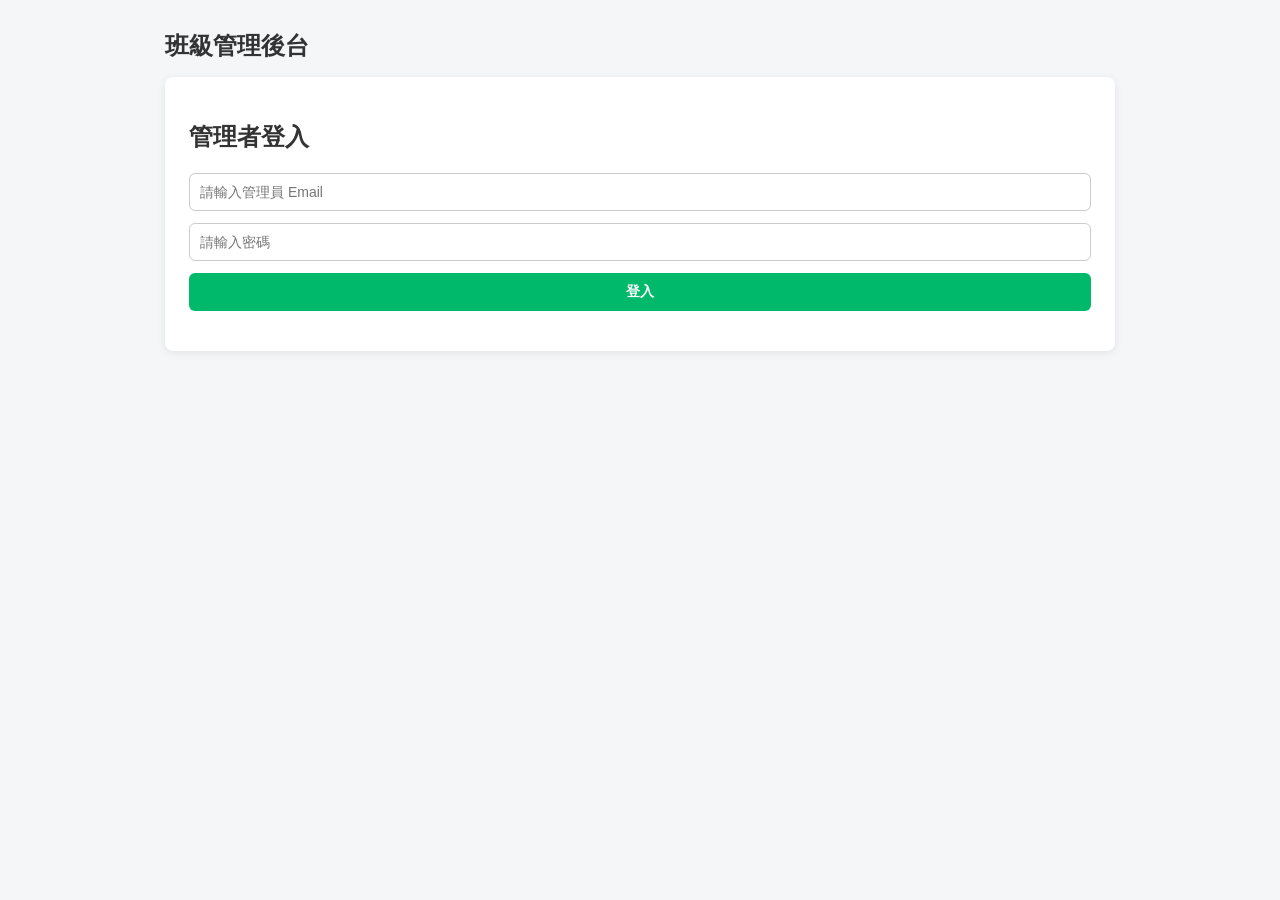
==== index.html @ df32990d "Add files via upload" ====
<!DOCTYPE html>
<html lang="zh-Hant">
<head>
    <meta charset="UTF-8">
    <meta name="viewport" content="width=device-width, initial-scale=1.0">
    <title>班級公告與財務管理 - 管理後台</title>
    <!-- 引入外部 CSS 樣式表 -->
    <link rel="stylesheet" href="style.css">
    <!-- 引入 Supabase JS SDK -->
    <script src="https://cdn.jsdelivr.net/npm/@supabase/supabase-js@2"></script>
    <!-- 引入 Font Awesome 圖示庫 -->
    <link rel="stylesheet" href="https://cdnjs.cloudflare.com/ajax/libs/font-awesome/6.4.0/css/all.min.css">
</head>
<body>

    <!-- 右上角 Toast 通知容器 -->
    <div id="toast-container"></div>

    <!-- 全螢幕載入中遮罩 -->
    <div id="global-loading-overlay" class="loading-overlay hidden">
        <div class="loading-spinner-card">
            <i class="fa-solid fa-spinner fa-spin-pulse" style="font-size: 36px; color: #00b96b; margin-bottom: 12px;"></i>
            <div style="font-size: 15px; font-weight: bold; color: #1e293b;">資料載入中，請稍候...</div>
        </div>
    </div>

    <!-- 頂部標題與登出按鈕列 -->
    <div class="top-header-bar">
        <h1>班級管理後台</h1>
        <button id="logout-btn" class="btn-secondary hidden" style="width: auto; padding: 6px 16px; background-color: #cb2431; color: white; border: none; white-space: nowrap; margin-bottom: 0;">登出</button>
    </div>

    <!-- 登入區塊 -->
    <div id="auth-section" class="card">
        <h2>管理者登入</h2>
        <input type="email" id="email" placeholder="請輸入管理員 Email">
        <input type="password" id="password" placeholder="請輸入密碼">
        <button id="login-btn">登入</button>
        <p id="auth-msg" style="color: red; margin-top: 10px;"></p>
    </div>

    <!-- 管理操作區塊 -->
    <div id="admin-section" class="card hidden">
        <!-- 主選單：班級管理、學期管理、公告管理、財務管理 -->
        <div class="tabs">
            <button class="tab-btn active" onclick="switchTab('classes-tab')">班級管理</button>
            <button class="tab-btn" onclick="switchTab('semesters-tab')">學期管理</button>
            <button class="tab-btn" onclick="switchTab('ann-main-tab')">公告管理</button>
            <button class="tab-btn" onclick="switchTab('fin-main-tab')">財務管理</button>
        </div>

        <!-- 1. 班級管理頁籤 -->
        <div id="classes-tab" class="tab-content active">
            <h3>班級列表</h3>
            <div id="class-list-table" style="margin-top: 15px;"></div>
        </div>

        <!-- 1.5 學期管理頁籤 -->
        <div id="semesters-tab" class="tab-content">
            <h3>學期列表</h3>
            <div id="semester-list-table" style="margin-top: 15px;"></div>
        </div>

        <!-- 2. 公告管理頁籤 -->
        <div id="ann-main-tab" class="tab-content">
            <!-- 單純下拉式選單 -->
            <div style="margin-bottom: 15px;">
                <select id="global-ann-class-select" onchange="onGlobalAnnClassChanged()">
                    <option value="">-- 全部班級 --</option>
                </select>
            </div>

            <div class="sub-tab-pill-container">
                <button id="sub-pill-ann" class="sub-pill-btn active" onclick="switchAnnSubTab('announcements')">公告發布</button>
                <button id="sub-pill-cat" class="sub-pill-btn" onclick="switchAnnSubTab('ann-cat')">公告類別</button>
            </div>
            <div id="ann-list-view">
                <h3>公告列表</h3>
                <div id="ann-list-table" style="margin-top: 15px;"></div>
            </div>
            <div id="ann-cat-list-view" class="hidden">
                <h3>公告類別列表</h3>
                <div id="ann-cat-list-table" style="margin-top: 15px;"></div>
            </div>
        </div>

        <!-- 3. 財務管理頁籤 -->
        <div id="fin-main-tab" class="tab-content">
            <!-- 頂部學期與班級篩選下拉選單 -->
            <div style="margin-bottom: 12px;">
                <select id="global-fin-semester-select" onchange="onGlobalFinFilterChanged()">
                    <option value="">-- 全部學期 --</option>
                </select>
            </div>
            <div style="margin-bottom: 15px;">
                <select id="global-fin-class-select" onchange="onGlobalFinFilterChanged()">
                    <option value="">-- 全部班級 --</option>
                </select>
            </div>

            <div class="sub-tab-pill-container">
                <button id="sub-pill-fin-rec" class="sub-pill-btn active" onclick="switchFinSubTab('records')">收支金額明細</button>
                <button id="sub-pill-fin-rcp" class="sub-pill-btn" onclick="switchFinSubTab('receipts')">發票與收據憑證</button>
            </div>

            <!-- 金額明細檢視 -->
            <div id="fin-record-view">
                <div id="fin-record-summary" class="fin-summary-box"></div>
                <h3>收支金額明細列表</h3>
                <div id="fin-record-list" style="margin-top: 15px;"></div>
            </div>

            <!-- 發票與收據憑證檢視 -->
            <div id="fin-receipt-view" class="hidden">
                <h3>發票與收據憑證列表</h3>
                <div id="fin-receipt-list" style="margin-top: 15px;"></div>
            </div>
        </div>

        <button class="fab-btn" onclick="handleFabClick()">+</button>
    </div>

    <!-- 1. 班級 Modal -->
    <div id="class-modal" class="modal-overlay hidden">
        <div class="modal-card">
            <div class="modal-header">
                <h3 id="class-modal-title">新增班級</h3>
                <button id="class-modal-delete-btn" class="trash-btn hidden" onclick="openConfirmDeleteModal('class')" title="刪除"><i class="fa-solid fa-trash"></i></button>
            </div>
            <input type="hidden" id="class-edit-uid">
            <label>年度 (例: 114學年度)</label>
            <input type="text" id="class-year" placeholder="請輸入年度">
            <label>班級全名 (例: 三年一班)</label>
            <input type="text" id="class-name" placeholder="請輸入班級全名">
            <div style="display: flex; align-items: center; gap: 8px; margin: 16px 0; background: #f8fafc; padding: 12px; border-radius: 8px; border: 1px solid #e2e8f0;">
                <input type="checkbox" id="class-is-default" style="width: 18px; height: 18px; margin-bottom: 0; accent-color: #00b96b;">
                <label for="class-is-default" style="margin-bottom: 0; cursor: pointer; font-weight: bold; color: #1e293b;">
                    <i class="fa-solid fa-star" style="color: #f5b041;"></i> 設為預設
                </label>
            </div>
            <div class="modal-footer">
                <button class="btn-secondary" onclick="closeModal('class-modal')">取消</button>
                <button id="save-class-btn">確認儲存</button>
            </div>
        </div>
    </div>

    <!-- 1.5 學期 Modal -->
    <div id="semester-modal" class="modal-overlay hidden">
        <div class="modal-card">
            <div class="modal-header">
                <h3 id="semester-modal-title">新增學期</h3>
                <button id="semester-modal-delete-btn" class="trash-btn hidden" onclick="openConfirmDeleteModal('semester')" title="刪除"><i class="fa-solid fa-trash"></i></button>
            </div>
            <input type="hidden" id="semester-edit-uid">
            <label>學期名稱 (例: 七上、八下)</label>
            <input type="text" id="semester-name" placeholder="請輸入學期名稱">
            <label>排序編號 (數字越小越前面)</label>
            <input type="number" id="semester-sort" placeholder="例: 1">
            <div style="display: flex; align-items: center; gap: 8px; margin: 16px 0; background: #f8fafc; padding: 12px; border-radius: 8px; border: 1px solid #e2e8f0;">
                <input type="checkbox" id="semester-is-default" style="width: 18px; height: 18px; margin-bottom: 0; accent-color: #00b96b;">
                <label for="semester-is-default" style="margin-bottom: 0; cursor: pointer; font-weight: bold; color: #1e293b;">
                    <i class="fa-solid fa-star" style="color: #f5b041;"></i> 設為預設學期
                </label>
            </div>
            <div class="modal-footer">
                <button class="btn-secondary" onclick="closeModal('semester-modal')">取消</button>
                <button id="save-semester-btn">確認儲存</button>
            </div>
        </div>
    </div>

    <!-- 2. 公告類別 Modal -->
    <div id="ann-cat-modal" class="modal-overlay hidden">
        <div class="modal-card">
            <div class="modal-header">
                <h3 id="ann-cat-modal-title">新增公告類別</h3>
                <button id="ann-cat-modal-delete-btn" class="trash-btn hidden" onclick="openConfirmDeleteModal('ann-cat')" title="刪除"><i class="fa-solid fa-trash"></i></button>
            </div>
            <input type="hidden" id="ann-cat-edit-uid">
            <label>類別名稱</label>
            <input type="text" id="ann-cat-name" placeholder="請輸入類別名稱">
            <label>代表顏色</label>
            <input type="color" id="ann-cat-color" value="#1890ff" style="height: 42px; padding: 2px;">
            <div style="display: flex; align-items: center; gap: 8px; margin: 16px 0; background: #f8fafc; padding: 12px; border-radius: 8px; border: 1px solid #e2e8f0;">
                <input type="checkbox" id="ann-cat-is-default" style="width: 18px; height: 18px; margin-bottom: 0; accent-color: #00b96b;">
                <label for="ann-cat-is-default" style="margin-bottom: 0; cursor: pointer; font-weight: bold; color: #1e293b;">
                    <i class="fa-solid fa-star" style="color: #f5b041;"></i> 設為預設
                </label>
            </div>
            <div class="modal-footer">
                <button class="btn-secondary" onclick="closeModal('ann-cat-modal')">取消</button>
                <button id="save-ann-cat-btn">確認儲存</button>
            </div>
        </div>
    </div>

    <!-- 3. 公告 Modal -->
    <div id="ann-modal" class="modal-overlay hidden">
        <div class="modal-card">
            <div class="modal-header">
                <h3 id="ann-modal-title">新增公告</h3>
                <button id="ann-modal-delete-btn" class="trash-btn hidden" onclick="openConfirmDeleteModal('ann')" title="刪除"><i class="fa-solid fa-trash"></i></button>
            </div>
            <input type="hidden" id="ann-edit-uid">
            <label>選擇班級</label>
            <select id="ann-class-select"><option value="">-- 請選擇班級 --</option></select>
            <label>公告類別</label>
            <select id="ann-cat-select"><option value="">-- 請選擇公告類別 --</option></select>
            <label>公告標題</label>
            <input type="text" id="ann-title" placeholder="請輸入公告標題">
            <label>公告內容</label>
            <textarea id="ann-note" rows="3" placeholder="請輸入詳細內容"></textarea>

            <label>公告附件圖片 (支援 PNG, JPG, JPEG)</label>
            <div class="upload-drop-zone" id="ann-drop-zone"
                 ondragover="handleDragOver(event, 'ann')" 
                 ondragleave="handleDragLeave(event, 'ann')" 
                 ondrop="handleDrop(event, 'ann')">
                <input type="file" id="ann-file-input" accept="image/png, image/jpeg, image/jpg" class="hidden" onchange="handleFileSelect(event, 'ann')">
                
                <div id="ann-upload-prompt" onclick="document.getElementById('ann-file-input').click()" style="cursor: pointer;">
                    <i class="fa-solid fa-cloud-arrow-up" style="font-size: 24px; color: #00b96b; margin-bottom: 4px;"></i>
                    <div style="font-size: 13px; color: #475569; font-weight: 500;">點擊開啟資料夾/相簿，或把圖片拖曳至此</div>
                    <div style="font-size: 11px; color: #94a3b8; margin-top: 2px;">限制 PNG, JPG, JPEG 格式</div>
                </div>

                <div id="ann-upload-preview-container" class="hidden" style="margin-top: 6px;">
                    <img id="ann-upload-preview-img" src="" alt="附件預覽" style="max-height: 120px; border-radius: 6px; border: 1px solid #ccc; margin-bottom: 6px; display: block; margin-left: auto; margin-right: auto;">
                    <div style="font-size: 12px; color: #00b96b; font-weight: bold; margin-bottom: 6px;">
                        <i class="fa-solid fa-circle-check"></i> 圖片已上傳就緒
                    </div>
                    <button type="button" class="btn-secondary" style="width: auto; margin: 0 auto; padding: 4px 12px; font-size: 12px;" onclick="reselectFile('ann')">更換圖片</button>
                </div>
            </div>
            <input type="hidden" id="ann-attachment-url">

            <!-- 開始顯示區間 -->
            <div style="background: #f8fafc; padding: 12px; border-radius: 8px; border: 1px solid #e2e8f0; margin-bottom: 12px;">
                <div style="display: flex; justify-content: space-between; align-items: center; margin-bottom: 8px;">
                    <label style="font-weight: bold; color: #00b96b; margin-bottom: 0;"><i class="fa-regular fa-calendar-days"></i> 開始顯示區間</label>
                    <button type="button" class="btn-secondary" style="width: auto; margin-bottom: 0; padding: 2px 8px; font-size: 11px;" onclick="clearDateRange('start')">清除時間</button>
                </div>
                <div class="date-time-row">
                    <div>
                        <label style="font-size: 11px; color: #64748b; margin-bottom: 2px;">日期</label>
                        <div id="start-date-trigger" class="custom-date-trigger" onclick="openModalDatePicker('start')" style="margin-bottom: 0;">
                            <span id="start-date-display" class="placeholder">年 / 月 / 日</span>
                            <i class="fa-regular fa-calendar" style="color: #00b96b;"></i>
                        </div>
                        <input type="hidden" id="ann-start-date">
                    </div>
                    <div>
                        <label style="font-size: 11px; color: #64748b; margin-bottom: 2px;">時間</label>
                        <div class="time-24h-container" style="margin-bottom: 0;">
                            <select id="ann-start-hour"></select>
                            <span style="font-weight:bold;">:</span>
                            <select id="ann-start-minute"></select>
                        </div>
                    </div>
                </div>
            </div>

            <!-- 結束顯示區間 -->
            <div style="background: #f8fafc; padding: 12px; border-radius: 8px; border: 1px solid #e2e8f0; margin-bottom: 12px;">
                <div style="display: flex; justify-content: space-between; align-items: center; margin-bottom: 8px;">
                    <label style="font-weight: bold; color: #ff4d4f; margin-bottom: 0;"><i class="fa-regular fa-calendar-xmark"></i> 結束顯示區間</label>
                    <button type="button" class="btn-secondary" style="width: auto; margin-bottom: 0; padding: 2px 8px; font-size: 11px;" onclick="clearDateRange('end')">清除時間</button>
                </div>
                <div class="date-time-row">
                    <div>
                        <label style="font-size: 11px; color: #64748b; margin-bottom: 2px;">日期</label>
                        <div id="end-date-trigger" class="custom-date-trigger" onclick="openModalDatePicker('end')" style="margin-bottom: 0;">
                            <span id="end-date-display" class="placeholder">年 / 月 / 日</span>
                            <i class="fa-regular fa-calendar" style="color: #ff4d4f;"></i>
                        </div>
                        <input type="hidden" id="ann-end-date">
                    </div>
                    <div>
                        <label style="font-size: 11px; color: #64748b; margin-bottom: 2px;">時間</label>
                        <div class="time-24h-container" style="margin-bottom: 0;">
                            <select id="ann-end-hour"></select>
                            <span style="font-weight:bold;">:</span>
                            <select id="ann-end-minute"></select>
                        </div>
                    </div>
                </div>
            </div>

            <div style="display: flex; align-items: center; gap: 8px; margin: 12px 0; background: #fff1f0; padding: 10px; border-radius: 8px; border: 1px solid #ffa39e;">
                <input type="checkbox" id="ann-is-pinned" style="width: 18px; height: 18px; margin-bottom: 0; accent-color: #ff4d4f;">
                <label for="ann-is-pinned" style="margin-bottom: 0; cursor: pointer; font-weight: bold; color: #cf1322;">
                    <i class="fa-solid fa-thumbtack"></i> 設為置頂公告（優先顯示於最上方）
                </label>
            </div>

            <div class="modal-footer">
                <button class="btn-secondary" onclick="closeModal('ann-modal')">取消</button>
                <button id="save-ann-btn">確認儲存</button>
            </div>
        </div>
    </div>

    <!-- 4. 財務金額紀錄 Modal -->
    <div id="fin-record-modal" class="modal-overlay hidden">
        <div class="modal-card" style="max-width: 520px;">
            <div class="modal-header">
                <h3 id="fin-record-modal-title">新增金額明細</h3>
                <button id="fin-record-modal-delete-btn" class="trash-btn hidden" onclick="openConfirmDeleteModal('fin-record')" title="刪除"><i class="fa-solid fa-trash"></i></button>
            </div>
            <input type="hidden" id="fin-record-edit-uid">

            <!-- 班級與學期動態選擇或顯示區塊 -->
            <div id="fin-record-selector-box" class="readonly-badge-box" style="flex-direction: column; gap: 8px; align-items: stretch;">
                <div style="display: flex; align-items: center; gap: 8px;">
                    <label style="width: 60px; margin-bottom:0; font-weight:bold;"><i class="fa-solid fa-school"></i> 班級:</label>
                    <select id="fin-record-class-select" style="flex:1; margin-bottom:0; padding: 6px 10px;"></select>
                    <span id="fin-record-class-display" class="highlight-text hidden">-</span>
                </div>
                <div style="display: flex; align-items: center; gap: 8px;">
                    <label style="width: 60px; margin-bottom:0; font-weight:bold;"><i class="fa-solid fa-graduation-cap"></i> 學期:</label>
                    <select id="fin-record-semester-select" style="flex:1; margin-bottom:0; padding: 6px 10px;"></select>
                    <span id="fin-record-semester-display" class="highlight-text hidden">-</span>
                </div>
            </div>

            <label>項目名稱 <span style="color:red;">*</span></label>
            <input type="text" id="fin-record-name" placeholder="例: 班費收繳 / 影印費用">

            <div class="form-row">
                <div>
                    <label>收支類型 <span style="color:red;">*</span></label>
                    <select id="fin-record-type">
                        <option value="0">支出 (-)</option>
                        <option value="1">收入 (+)</option>
                    </select>
                </div>
                <div>
                    <label>金額 <span style="color:red;">*</span></label>
                    <input type="number" id="fin-record-amount" placeholder="例如: 500">
                </div>
            </div>

            <label>發生日期 <span style="color:red;">*</span></label>
            <div id="fin-record-date-trigger" class="custom-date-trigger" onclick="openModalDatePicker('fin-record')">
                <span id="fin-record-date-display" class="placeholder">年 / 月 / 日</span>
                <i class="fa-regular fa-calendar" style="color: #0969da;"></i>
            </div>
            <input type="hidden" id="fin-record-date">

            <label>備註說明</label>
            <textarea id="fin-record-remark" rows="2" placeholder="請輸入備註說明（選填）"></textarea>

            <div class="modal-footer">
                <button class="btn-secondary" onclick="closeModal('fin-record-modal')">取消</button>
                <button id="save-fin-record-btn">確認儲存</button>
            </div>
        </div>
    </div>

    <!-- 5. 財務發票/收據 Modal -->
    <div id="fin-receipt-modal" class="modal-overlay hidden">
        <div class="modal-card" style="max-width: 520px;">
            <div class="modal-header">
                <h3 id="fin-receipt-modal-title">上傳發票與收據憑證</h3>
                <button id="fin-receipt-modal-delete-btn" class="trash-btn hidden" onclick="openConfirmDeleteModal('fin-receipt')" title="刪除"><i class="fa-solid fa-trash"></i></button>
            </div>
            <input type="hidden" id="fin-receipt-edit-uid">

            <!-- 班級與學期動態選擇或顯示區塊 -->
            <div id="fin-receipt-selector-box" class="readonly-badge-box" style="flex-direction: column; gap: 8px; align-items: stretch;">
                <div style="display: flex; align-items: center; gap: 8px;">
                    <label style="width: 60px; margin-bottom:0; font-weight:bold;"><i class="fa-solid fa-school"></i> 班級:</label>
                    <select id="fin-receipt-class-select" style="flex:1; margin-bottom:0; padding: 6px 10px;"></select>
                    <span id="fin-receipt-class-display" class="highlight-text hidden">-</span>
                </div>
                <div style="display: flex; align-items: center; gap: 8px;">
                    <label style="width: 60px; margin-bottom:0; font-weight:bold;"><i class="fa-solid fa-graduation-cap"></i> 學期:</label>
                    <select id="fin-receipt-semester-select" style="flex:1; margin-bottom:0; padding: 6px 10px;"></select>
                    <span id="fin-receipt-semester-display" class="highlight-text hidden">-</span>
                </div>
            </div>

            <label>發票 / 收據圖片 (支援 PNG, JPG, JPEG) <span style="color:red;">*</span></label>
            <div class="upload-drop-zone" id="fin-rcp-drop-zone"
                 ondragover="handleDragOver(event, 'fin-rcp')" 
                 ondragleave="handleDragLeave(event, 'fin-rcp')" 
                 ondrop="handleDrop(event, 'fin-rcp')">
                <input type="file" id="fin-rcp-file-input" accept="image/png, image/jpeg, image/jpg" class="hidden" onchange="handleFileSelect(event, 'fin-rcp')">
                
                <div id="fin-rcp-upload-prompt" onclick="document.getElementById('fin-rcp-file-input').click()" style="cursor: pointer;">
                    <i class="fa-solid fa-cloud-arrow-up" style="font-size: 28px; color: #00b96b; margin-bottom: 4px;"></i>
                    <div style="font-size: 13px; color: #475569; font-weight: 500;">點擊選擇圖片，或將發票圖檔拖曳至此</div>
                    <div style="font-size: 11px; color: #94a3b8; margin-top: 2px;">限制 PNG, JPG, JPEG 格式</div>
                </div>

                <div id="fin-rcp-upload-preview-container" class="hidden" style="margin-top: 6px;">
                    <img id="fin-rcp-upload-preview-img" src="" alt="發票預覽" style="max-height: 160px; border-radius: 6px; border: 1px solid #ccc; margin-bottom: 6px; display: block; margin-left: auto; margin-right: auto;">
                    <div style="font-size: 12px; color: #00b96b; font-weight: bold; margin-bottom: 6px;">
                        <i class="fa-solid fa-circle-check"></i> 發票圖片已就緒
                    </div>
                    <button type="button" class="btn-secondary" style="width: auto; margin: 0 auto; padding: 4px 12px; font-size: 12px;" onclick="reselectFile('fin-rcp')">更換圖片</button>
                </div>
            </div>
            <input type="hidden" id="fin-receipt-url">

            <label>備註說明</label>
            <textarea id="fin-receipt-remark" rows="2" placeholder="備註此發票用途或廠商名稱（選填）"></textarea>

            <div class="modal-footer">
                <button class="btn-secondary" onclick="closeModal('fin-receipt-modal')">取消</button>
                <button id="save-fin-receipt-btn">確認儲存</button>
            </div>
        </div>
    </div>

    <!-- 6. 日曆彈窗 -->
    <div id="datepicker-modal" class="datepicker-modal-overlay hidden">
        <div class="datepicker-modal-card">
            <div class="dp-top-bar">
                <div class="dp-pills">
                    <button type="button" class="dp-pill-btn active">日</button>
                    <button type="button" class="dp-pill-btn">月</button>
                    <button type="button" class="dp-pill-btn">年</button>
                </div>
                <button type="button" class="dp-x-btn" onclick="closeModalDatePicker()"><i class="fa-solid fa-xmark"></i></button>
            </div>

            <div class="dp-month-nav">
                <button type="button" class="dp-nav-arrow" onclick="changeDPMonth(-1)"><i class="fa-solid fa-chevron-left"></i></button>
                <span id="dp-current-month" class="dp-current-month">2026 / 10</span>
                <button type="button" class="dp-nav-arrow" onclick="changeDPMonth(1)"><i class="fa-solid fa-chevron-right"></i></button>
            </div>

            <div class="dp-grid-wrapper">
                <div class="dp-weekdays">
                    <div>日</div><div>一</div><div>二</div><div>三</div><div>四</div><div>五</div><div>六</div>
                </div>
                <div id="dp-days-grid" class="dp-days-grid"></div>
            </div>

            <button type="button" class="dp-cancel-btn" onclick="closeModalDatePicker()">取消</button>
        </div>
    </div>

    <!-- 7. 刪除二次確認 Modal -->
    <div id="confirm-delete-modal" class="modal-overlay hidden">
        <div class="modal-card confirm-card">
            <div class="alert-icon-wrapper"><i class="fa-solid fa-triangle-exclamation"></i></div>
            <h3>確認刪除</h3>
            <p id="confirm-delete-text">確定要刪除這筆紀錄嗎？此動作無法復原。</p>
            <div class="modal-footer">
                <button class="btn-secondary" onclick="closeConfirmDeleteModal()">取消</button>
                <button class="btn-danger-confirm" onclick="executeDelete()">確定刪除</button>
            </div>
        </div>
    </div>

    <script src="app.js"></script>
</body>
</html>
---- style.css ----
body { font-family: -apple-system, BlinkMacSystemFont, "Segoe UI", Roboto, sans-serif; max-width: 950px; margin: 30px auto; padding: 0 20px; background-color: #f4f6f8; color: #333; }
.card { background: white; padding: 24px; margin-bottom: 20px; border-radius: 8px; box-shadow: 0 2px 8px rgba(0,0,0,0.08); }
input, select, textarea, button { display: block; width: 100%; margin-bottom: 12px; padding: 10px; box-sizing: border-box; border: 1px solid #ccc; border-radius: 6px; font-size: 14px; }
label { display: block; margin-bottom: 6px; font-size: 13px; color: #555; font-weight: 500; }
.form-row { display: flex; gap: 10px; }
.form-row > div { flex: 1; }
button { background-color: #00b96b; color: white; border: none; font-weight: bold; cursor: pointer; transition: background 0.2s; }
.btn-secondary { background-color: #ffffff; color: #333; border: 1px solid #ccc; }
.btn-secondary:hover { background-color: #f2f2f2; }
.btn-danger-confirm { background-color: #ff4d4f; color: white; border: none; }
.btn-danger-confirm:hover { background-color: #ff2d55; }
.hidden { display: none !important; }

/* 頂部標題與登出按鈕並排容器 */
.top-header-bar {
    display: flex;
    justify-content: space-between;
    align-items: center;
    max-width: 950px;
    margin: 0 auto 15px auto;
}
.top-header-bar h1 {
    margin: 0;
    font-size: 24px;
}

/* 頁籤工具列 */
.tabs { display: flex; border-bottom: 2px solid #e1e4e8; margin-bottom: 20px; gap: 4px; overflow-x: auto; }
.tab-btn { background: none; border: none; padding: 10px 18px; cursor: pointer; font-size: 15px; font-weight: 600; color: #57606a; border-bottom: 3px solid transparent; width: auto; margin-bottom: -2px; border-radius: 0; white-space: nowrap; flex-shrink: 0; }
.tab-btn.active { color: #0969da; border-bottom-color: #0969da; background: none; }
.tab-content { display: none; }
.tab-content.active { display: block; }

/* 膠囊切換按鈕 (Pill Switch) */
.sub-tab-pill-container {
    display: flex; background-color: #f1f5f9; padding: 4px; border-radius: 12px;
    margin-bottom: 18px; border: 1px solid #e2e8f0;
}
.sub-pill-btn {
    flex: 1; background: none; border: none; padding: 8px 16px; font-size: 14px;
    font-weight: 600; color: #64748b; border-radius: 8px; cursor: pointer;
    margin-bottom: 0; transition: all 0.2s ease; text-align: center;
}
.sub-pill-btn.active {
    background-color: #00b96b; color: white; box-shadow: 0 2px 6px rgba(0, 185, 107, 0.3);
}

/* 財務統計資訊盒 */
.fin-summary-box {
    display: flex; justify-content: space-around; background: #ffffff; border: 1px solid #e2e8f0;
    padding: 12px 16px; border-radius: 10px; margin-bottom: 16px; font-weight: bold; font-size: 14px; color: #475569;
}
.fin-summary-box .inc { color: #00b96b; }
.fin-summary-box .exp { color: #ff4d4f; }
.fin-summary-box .balance { color: #0969da; }

/* 唯讀班級與學期顯示區塊 */
.readonly-badge-box {
    background: #f8fafc; border: 1px solid #e2e8f0; padding: 12px 16px; border-radius: 8px;
    margin-bottom: 16px; display: flex; justify-content: space-between; font-size: 14px; color: #475569; font-weight: bold;
}
.readonly-badge-box .highlight-text { color: #0969da; }

/* 分流選項按鈕 */
.fin-branch-container {
    display: flex; gap: 12px; margin-top: 14px;
}
.fin-branch-btn {
    flex: 1; padding: 16px 12px; border-radius: 10px; border: 2px solid #e2e8f0;
    background: #ffffff; cursor: pointer; text-align: center; transition: all 0.2s ease; margin-bottom: 0;
}
.fin-branch-btn i { font-size: 26px; margin-bottom: 6px; display: block; }
.fin-branch-btn.record i { color: #00b96b; }
.fin-branch-btn.receipt i { color: #0969da; }
.fin-branch-btn:hover { border-color: #00b96b; background: #f0fdf4; transform: translateY(-2px); }

/* 類型標籤 (收入/支出) */
.type-badge { display: inline-block; padding: 2px 8px; border-radius: 4px; font-size: 12px; font-weight: bold; }
.type-badge.inc { background: #e6f4ff; color: #0969da; }
.type-badge.exp { background: #fff1f0; color: #ff4d4f; }

/* 統一卡片清單樣式 */
.custom-card-item {
    display: flex; justify-content: space-between; align-items: center;
    background: #ffffff; border: 1px solid #e2e8f0; border-radius: 10px;
    padding: 14px 18px; margin-bottom: 10px; box-shadow: 0 1px 3px rgba(0,0,0,0.04);
    transition: all 0.2s;
}
.custom-card-item:hover { border-color: #cbd5e1; box-shadow: 0 4px 6px rgba(0,0,0,0.06); }
.card-info .card-title { font-size: 16px; font-weight: bold; color: #1e293b; margin-bottom: 4px; display: flex; align-items: center; gap: 6px; }
.card-info .card-sub { font-size: 13px; color: #64748b; }

.icon-edit-btn {
    background: none; border: none; color: #64748b; font-size: 16px; cursor: pointer;
    width: 36px; height: 36px; border-radius: 50%; display: flex; align-items: center; justify-content: center;
    margin-bottom: 0; transition: background 0.2s, color 0.2s; flex-shrink: 0;
}
.icon-edit-btn:hover { background-color: #f1f5f9; color: #0969da; }

.color-badge { display: inline-block; width: 14px; height: 14px; border-radius: 50%; vertical-align: middle; margin-right: 6px; border: 1px solid #ccc; }

.category-badge {
    display: inline-block; padding: 3px 10px; border-radius: 4px; color: #ffffff; font-size: 12px; font-weight: 600; line-height: 1.2;
}

.pin-tag { background-color: #fff1f0; color: #ff4d4f; border: 1px solid #ffa39e; padding: 2px 6px; border-radius: 4px; font-size: 11px; font-weight: bold; }

/* 右下角加號按鈕 (FAB) */
.fab-btn {
    position: fixed; bottom: 30px; right: 30px; width: 60px; height: 60px; border-radius: 50%;
    background-color: #00b96b; color: white; font-size: 32px; border: none;
    box-shadow: 0 4px 12px rgba(0,0,0,0.25); cursor: pointer; display: flex; align-items: center; justify-content: center; z-index: 99; transition: transform 0.2s;
}

/* Modal 樣式 */
.modal-overlay {
    position: fixed; top: 0; left: 0; width: 100%; height: 100%;
    background-color: rgba(0, 0, 0, 0.5); display: flex; align-items: center; justify-content: center; z-index: 1000;
}
.modal-card {
    background: white; width: 90%; max-width: 600px; padding: 24px; border-radius: 12px;
    box-shadow: 0 8px 24px rgba(0,0,0,0.2); position: relative; max-height: 90vh; overflow-y: auto;
}
.modal-header {
    display: flex; justify-content: space-between; align-items: center; margin-bottom: 20px; border-bottom: 1px solid #eee; padding-bottom: 12px;
}
.modal-header h3 { margin: 0; font-size: 18px; color: #111; }

.trash-btn { 
    background: none; border: none; cursor: pointer; font-size: 18px; color: #ff4d4f !important; padding: 4px 8px; width: auto; margin-bottom: 0; transition: color 0.2s, transform 0.2s;
}

.modal-footer { display: flex; gap: 12px; margin-top: 20px; }
.modal-footer button { margin-bottom: 0; }

.confirm-card { text-align: center; padding: 28px 24px; max-width: 400px; }
.alert-icon-wrapper {
    width: 60px; height: 60px; background-color: #ffe8e8; color: #ff4d4f; border-radius: 50%;
    display: flex; align-items: center; justify-content: center; font-size: 26px; margin: 0 auto 16px auto;
}
#toast-container { position: fixed; top: 20px; right: 20px; z-index: 2000; }
.toast {
    background: #333; color: white; padding: 12px 20px; border-radius: 8px;
    box-shadow: 0 4px 12px rgba(0,0,0,0.15); font-size: 14px; display: flex; align-items: center; gap: 8px; margin-bottom: 10px;
}
.toast.success { background: #00b96b; }
.toast.error { background: #ff4d4f; }

/* 全螢幕載入中遮罩樣式 */
.loading-overlay {
    position: fixed; top: 0; left: 0; width: 100vw; height: 100vh;
    background-color: rgba(15, 23, 42, 0.5); backdrop-filter: blur(2px);
    display: flex; align-items: center; justify-content: center; z-index: 9999;
}
.loading-spinner-card {
    background: white; padding: 24px 36px; border-radius: 16px;
    box-shadow: 0 20px 25px -5px rgba(0, 0, 0, 0.1), 0 10px 10px -5px rgba(0, 0, 0, 0.04);
    text-align: center;
}

/* 自訂日期觸發框 */
.custom-date-trigger {
    background: white; border: 1px solid #ccc; border-radius: 6px; padding: 10px; font-size: 14px;
    cursor: pointer; display: flex; justify-content: space-between; align-items: center; margin-bottom: 12px; user-select: none;
}
.custom-date-trigger .placeholder { color: #aaa; }

/* 24小時制雙下拉選單容器 */
.time-24h-container { display: flex; gap: 6px; align-items: center; margin-bottom: 12px; }
.time-24h-container select { margin-bottom: 0; text-align: center; font-weight: 500; }

/* 圖片拖曳上傳區塊樣式 */
.upload-drop-zone {
    border: 2px dashed #cbd5e1; padding: 16px; border-radius: 8px; background: #f8fafc;
    text-align: center; margin-bottom: 12px; transition: all 0.2s ease; cursor: pointer;
}
.upload-drop-zone:hover, .upload-drop-zone.drag-over {
    border-color: #00b96b; background: #f0fdf4;
}

/* 獨立置中 Modal 日曆樣式 */
.datepicker-modal-overlay {
    position: fixed; top: 0; left: 0; width: 100vw; height: 100vh;
    background-color: rgba(15, 23, 42, 0.6); backdrop-filter: blur(2px);
    display: flex; align-items: center; justify-content: center; z-index: 3000;
}
.datepicker-modal-card {
    background: white; width: 90%; max-width: 360px; border-radius: 20px;
    box-shadow: 0 20px 40px rgba(0,0,0,0.25); padding: 20px; box-sizing: border-box; animation: popIn 0.2s ease-out;
}
@keyframes popIn { from { opacity: 0; transform: scale(0.95); } to { opacity: 1; transform: scale(1); } }
.dp-top-bar { display: flex; justify-content: space-between; align-items: center; margin-bottom: 16px; }
.dp-pills { display: flex; gap: 6px; background: #f1f5f9; padding: 4px; border-radius: 12px; }
.dp-pill-btn { background: none; border: none; padding: 4px 14px; font-size: 14px; font-weight: 600; color: #64748b; border-radius: 8px; cursor: pointer; width: auto; margin-bottom: 0; }
.dp-pill-btn.active { background: #00b96b; color: white; }
.dp-x-btn { background: none; border: none; font-size: 18px; color: #94a3b8; cursor: pointer; width: auto; margin-bottom: 0; padding: 4px; }
.dp-month-nav { display: flex; justify-content: space-between; align-items: center; margin-bottom: 14px; padding: 0 8px; }
.dp-nav-arrow { background: #f1f5f9; border: none; width: 32px; height: 32px; border-radius: 50%; color: #475569; display: flex; align-items: center; justify-content: center; cursor: pointer; margin-bottom: 0; }
.dp-nav-arrow:hover { background: #e2e8f0; }
.dp-current-month { font-size: 16px; font-weight: bold; color: #00b96b; }
.dp-grid-wrapper { background: #f8fafc; border-radius: 16px; padding: 12px; border: 1px solid #f1f5f9; }
.dp-weekdays { display: grid; grid-template-columns: repeat(7, 1fr); text-align: center; font-size: 13px; color: #64748b; font-weight: 500; margin-bottom: 8px; }
.dp-days-grid { display: grid; grid-template-columns: repeat(7, 1fr); text-align: center; gap: 6px 0; }
.dp-day-item { font-size: 14px; height: 36px; display: flex; align-items: center; justify-content: center; cursor: pointer; border-radius: 8px; color: #334155; font-weight: 500; margin: 0 2px; }
.dp-day-item:hover { background: #e2e8f0; }
.dp-day-item.other { color: #cbd5e1; cursor: default; }
.dp-day-item.other:hover { background: none; }
.dp-day-item.selected { background: #f5b041; color: white; font-weight: bold; box-shadow: 0 2px 6px rgba(245, 176, 65, 0.4); }
.dp-cancel-btn { background: white; border: 1px solid #cbd5e1; color: #475569; font-weight: 600; padding: 10px; border-radius: 12px; margin-top: 16px; width: 100%; cursor: pointer; }
.dp-cancel-btn:hover { background: #f8fafc; }

.date-time-row { display: flex; gap: 12px; align-items: flex-end; }
.date-time-row > div { flex: 1; }

@media (max-width: 600px) {
    .tabs { display: grid; grid-template-columns: repeat(3, 1fr); gap: 2px; }
    .tab-btn { padding: 10px 4px; font-size: 13px; text-align: center; width: 100%; }
    body { padding: 0 10px; margin: 10px auto; }
    .card { padding: 14px; }
    .date-time-row { flex-direction: column; align-items: stretch; }
    .fin-summary-box { flex-direction: column; gap: 4px; text-align: center; }
}
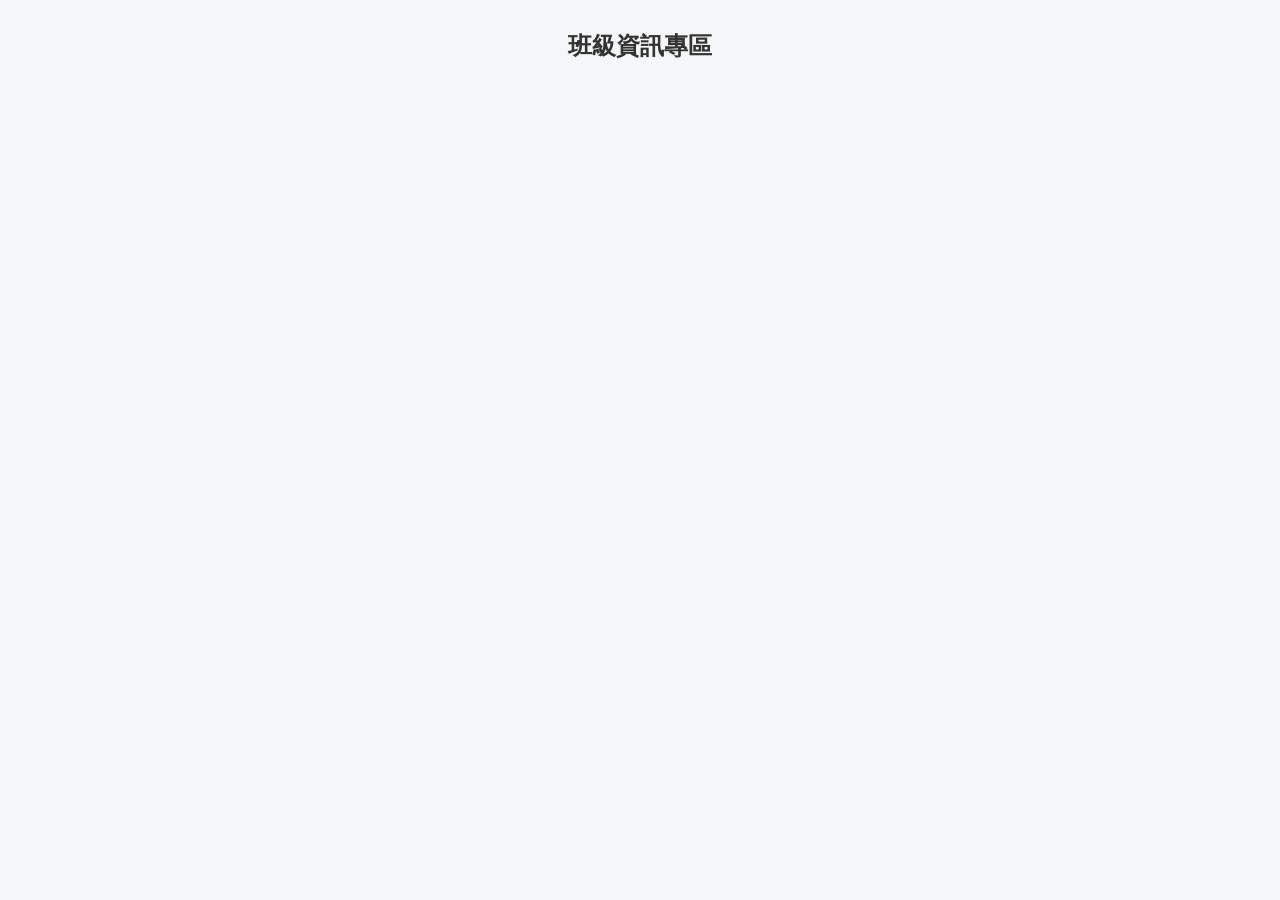
==== commit f360f34b: "Add files via upload" ====
--- a/index.html
+++ b/index.html
@@ -3,459 +3,249 @@
 <head>
     <meta charset="UTF-8">
     <meta name="viewport" content="width=device-width, initial-scale=1.0">
-    <title>班級公告與財務管理 - 管理後台</title>
-    <!-- 引入外部 CSS 樣式表 -->
+    <title>班級公告與財務專區</title>
+    <!-- 沿用原本的 style.css -->
     <link rel="stylesheet" href="style.css">
-    <!-- 引入 Supabase JS SDK -->
+    <!-- Supabase SDK -->
     <script src="https://cdn.jsdelivr.net/npm/@supabase/supabase-js@2"></script>
-    <!-- 引入 Font Awesome 圖示庫 -->
+    <!-- Font Awesome 圖示庫 -->
     <link rel="stylesheet" href="https://cdnjs.cloudflare.com/ajax/libs/font-awesome/6.4.0/css/all.min.css">
 </head>
 <body>
 
-    <!-- 右上角 Toast 通知容器 -->
-    <div id="toast-container"></div>
-
-    <!-- 全螢幕載入中遮罩 -->
-    <div id="global-loading-overlay" class="loading-overlay hidden">
-        <div class="loading-spinner-card">
-            <i class="fa-solid fa-spinner fa-spin-pulse" style="font-size: 36px; color: #00b96b; margin-bottom: 12px;"></i>
-            <div style="font-size: 15px; font-weight: bold; color: #1e293b;">資料載入中，請稍候...</div>
+    <!-- 頂部標題（已移除管理者登入按鈕） -->
+    <div class="top-header-bar" style="justify-content: center;">
+        <h1 id="class-title-header">班級資訊專區</h1>
+    </div>
+
+    <!-- 正常內容區塊（預設隱藏，待驗證 UID 後顯示） -->
+    <div id="main-content-card" class="card hidden">
+        <!-- 主頁籤：家長只有 公告 與 財務 -->
+        <div class="tabs">
+            <button class="tab-btn active" onclick="switchTab('announcement')">班級公告</button>
+            <button class="tab-btn" onclick="switchTab('financial')">財務收支</button>
+        </div>
+
+        <!-- 公告檢視區塊 -->
+        <div id="ann-section" class="tab-content active">
+            <h3>班級公告列表</h3>
+            <div id="parent-ann-list" style="margin-top: 15px;"></div>
+        </div>
+
+        <!-- 財務檢視區塊 -->
+        <div id="fin-section" class="tab-content">
+            <div style="margin-bottom: 12px;">
+                <select id="semester-select" onchange="loadFinancialData()">
+                    <option value="">-- 全部學期 --</option>
+                </select>
+            </div>
+            
+            <div id="fin-summary" class="fin-summary-box"></div>
+            
+            <div class="sub-tab-pill-container" style="margin-top: 15px;">
+                <button id="pill-rec" class="sub-pill-btn active" onclick="switchFinSub('rec')">收支明細</button>
+                <button id="pill-rcp" class="sub-pill-btn" onclick="switchFinSub('rcp')">發票與憑證</button>
+            </div>
+
+            <div id="fin-rec-view">
+                <h3>收支金額明細</h3>
+                <div id="parent-fin-rec-list" style="margin-top: 15px;"></div>
+            </div>
+
+            <div id="fin-rcp-view" class="hidden">
+                <h3>發票與收據憑證</h3>
+                <div id="parent-fin-rcp-list" style="margin-top: 15px;"></div>
+            </div>
         </div>
     </div>
 
-    <!-- 頂部標題與登出按鈕列 -->
-    <div class="top-header-bar">
-        <h1>班級管理後台</h1>
-        <button id="logout-btn" class="btn-secondary hidden" style="width: auto; padding: 6px 16px; background-color: #cb2431; color: white; border: none; white-space: nowrap; margin-bottom: 0;">登出</button>
+    <!-- 404 錯誤提示畫面（當未提供 uid 或 uid 錯誤時顯示） -->
+    <div id="error-404-card" class="card hidden" style="text-align: center; padding: 50px 20px;">
+        <i class="fa-solid fa-triangle-exclamation" style="font-size: 48px; color: #ff4d4f; margin-bottom: 16px;"></i>
+        <h2 style="margin-bottom: 10px; color: #1e293b;">404 - 找不到網頁</h2>
     </div>
 
-    <!-- 登入區塊 -->
-    <div id="auth-section" class="card">
-        <h2>管理者登入</h2>
-        <input type="email" id="email" placeholder="請輸入管理員 Email">
-        <input type="password" id="password" placeholder="請輸入密碼">
-        <button id="login-btn">登入</button>
-        <p id="auth-msg" style="color: red; margin-top: 10px;"></p>
-    </div>
-
-    <!-- 管理操作區塊 -->
-    <div id="admin-section" class="card hidden">
-        <!-- 主選單：班級管理、學期管理、公告管理、財務管理 -->
-        <div class="tabs">
-            <button class="tab-btn active" onclick="switchTab('classes-tab')">班級管理</button>
-            <button class="tab-btn" onclick="switchTab('semesters-tab')">學期管理</button>
-            <button class="tab-btn" onclick="switchTab('ann-main-tab')">公告管理</button>
-            <button class="tab-btn" onclick="switchTab('fin-main-tab')">財務管理</button>
-        </div>
-
-        <!-- 1. 班級管理頁籤 -->
-        <div id="classes-tab" class="tab-content active">
-            <h3>班級列表</h3>
-            <div id="class-list-table" style="margin-top: 15px;"></div>
-        </div>
-
-        <!-- 1.5 學期管理頁籤 -->
-        <div id="semesters-tab" class="tab-content">
-            <h3>學期列表</h3>
-            <div id="semester-list-table" style="margin-top: 15px;"></div>
-        </div>
-
-        <!-- 2. 公告管理頁籤 -->
-        <div id="ann-main-tab" class="tab-content">
-            <!-- 單純下拉式選單 -->
-            <div style="margin-bottom: 15px;">
-                <select id="global-ann-class-select" onchange="onGlobalAnnClassChanged()">
-                    <option value="">-- 全部班級 --</option>
-                </select>
-            </div>
-
-            <div class="sub-tab-pill-container">
-                <button id="sub-pill-ann" class="sub-pill-btn active" onclick="switchAnnSubTab('announcements')">公告發布</button>
-                <button id="sub-pill-cat" class="sub-pill-btn" onclick="switchAnnSubTab('ann-cat')">公告類別</button>
-            </div>
-            <div id="ann-list-view">
-                <h3>公告列表</h3>
-                <div id="ann-list-table" style="margin-top: 15px;"></div>
-            </div>
-            <div id="ann-cat-list-view" class="hidden">
-                <h3>公告類別列表</h3>
-                <div id="ann-cat-list-table" style="margin-top: 15px;"></div>
-            </div>
-        </div>
-
-        <!-- 3. 財務管理頁籤 -->
-        <div id="fin-main-tab" class="tab-content">
-            <!-- 頂部學期與班級篩選下拉選單 -->
-            <div style="margin-bottom: 12px;">
-                <select id="global-fin-semester-select" onchange="onGlobalFinFilterChanged()">
-                    <option value="">-- 全部學期 --</option>
-                </select>
-            </div>
-            <div style="margin-bottom: 15px;">
-                <select id="global-fin-class-select" onchange="onGlobalFinFilterChanged()">
-                    <option value="">-- 全部班級 --</option>
-                </select>
-            </div>
-
-            <div class="sub-tab-pill-container">
-                <button id="sub-pill-fin-rec" class="sub-pill-btn active" onclick="switchFinSubTab('records')">收支金額明細</button>
-                <button id="sub-pill-fin-rcp" class="sub-pill-btn" onclick="switchFinSubTab('receipts')">發票與收據憑證</button>
-            </div>
-
-            <!-- 金額明細檢視 -->
-            <div id="fin-record-view">
-                <div id="fin-record-summary" class="fin-summary-box"></div>
-                <h3>收支金額明細列表</h3>
-                <div id="fin-record-list" style="margin-top: 15px;"></div>
-            </div>
-
-            <!-- 發票與收據憑證檢視 -->
-            <div id="fin-receipt-view" class="hidden">
-                <h3>發票與收據憑證列表</h3>
-                <div id="fin-receipt-list" style="margin-top: 15px;"></div>
-            </div>
-        </div>
-
-        <button class="fab-btn" onclick="handleFabClick()">+</button>
-    </div>
-
-    <!-- 1. 班級 Modal -->
-    <div id="class-modal" class="modal-overlay hidden">
-        <div class="modal-card">
-            <div class="modal-header">
-                <h3 id="class-modal-title">新增班級</h3>
-                <button id="class-modal-delete-btn" class="trash-btn hidden" onclick="openConfirmDeleteModal('class')" title="刪除"><i class="fa-solid fa-trash"></i></button>
-            </div>
-            <input type="hidden" id="class-edit-uid">
-            <label>年度 (例: 114學年度)</label>
-            <input type="text" id="class-year" placeholder="請輸入年度">
-            <label>班級全名 (例: 三年一班)</label>
-            <input type="text" id="class-name" placeholder="請輸入班級全名">
-            <div style="display: flex; align-items: center; gap: 8px; margin: 16px 0; background: #f8fafc; padding: 12px; border-radius: 8px; border: 1px solid #e2e8f0;">
-                <input type="checkbox" id="class-is-default" style="width: 18px; height: 18px; margin-bottom: 0; accent-color: #00b96b;">
-                <label for="class-is-default" style="margin-bottom: 0; cursor: pointer; font-weight: bold; color: #1e293b;">
-                    <i class="fa-solid fa-star" style="color: #f5b041;"></i> 設為預設
-                </label>
-            </div>
-            <div class="modal-footer">
-                <button class="btn-secondary" onclick="closeModal('class-modal')">取消</button>
-                <button id="save-class-btn">確認儲存</button>
-            </div>
-        </div>
-    </div>
-
-    <!-- 1.5 學期 Modal -->
-    <div id="semester-modal" class="modal-overlay hidden">
-        <div class="modal-card">
-            <div class="modal-header">
-                <h3 id="semester-modal-title">新增學期</h3>
-                <button id="semester-modal-delete-btn" class="trash-btn hidden" onclick="openConfirmDeleteModal('semester')" title="刪除"><i class="fa-solid fa-trash"></i></button>
-            </div>
-            <input type="hidden" id="semester-edit-uid">
-            <label>學期名稱 (例: 七上、八下)</label>
-            <input type="text" id="semester-name" placeholder="請輸入學期名稱">
-            <label>排序編號 (數字越小越前面)</label>
-            <input type="number" id="semester-sort" placeholder="例: 1">
-            <div style="display: flex; align-items: center; gap: 8px; margin: 16px 0; background: #f8fafc; padding: 12px; border-radius: 8px; border: 1px solid #e2e8f0;">
-                <input type="checkbox" id="semester-is-default" style="width: 18px; height: 18px; margin-bottom: 0; accent-color: #00b96b;">
-                <label for="semester-is-default" style="margin-bottom: 0; cursor: pointer; font-weight: bold; color: #1e293b;">
-                    <i class="fa-solid fa-star" style="color: #f5b041;"></i> 設為預設學期
-                </label>
-            </div>
-            <div class="modal-footer">
-                <button class="btn-secondary" onclick="closeModal('semester-modal')">取消</button>
-                <button id="save-semester-btn">確認儲存</button>
-            </div>
-        </div>
-    </div>
-
-    <!-- 2. 公告類別 Modal -->
-    <div id="ann-cat-modal" class="modal-overlay hidden">
-        <div class="modal-card">
-            <div class="modal-header">
-                <h3 id="ann-cat-modal-title">新增公告類別</h3>
-                <button id="ann-cat-modal-delete-btn" class="trash-btn hidden" onclick="openConfirmDeleteModal('ann-cat')" title="刪除"><i class="fa-solid fa-trash"></i></button>
-            </div>
-            <input type="hidden" id="ann-cat-edit-uid">
-            <label>類別名稱</label>
-            <input type="text" id="ann-cat-name" placeholder="請輸入類別名稱">
-            <label>代表顏色</label>
-            <input type="color" id="ann-cat-color" value="#1890ff" style="height: 42px; padding: 2px;">
-            <div style="display: flex; align-items: center; gap: 8px; margin: 16px 0; background: #f8fafc; padding: 12px; border-radius: 8px; border: 1px solid #e2e8f0;">
-                <input type="checkbox" id="ann-cat-is-default" style="width: 18px; height: 18px; margin-bottom: 0; accent-color: #00b96b;">
-                <label for="ann-cat-is-default" style="margin-bottom: 0; cursor: pointer; font-weight: bold; color: #1e293b;">
-                    <i class="fa-solid fa-star" style="color: #f5b041;"></i> 設為預設
-                </label>
-            </div>
-            <div class="modal-footer">
-                <button class="btn-secondary" onclick="closeModal('ann-cat-modal')">取消</button>
-                <button id="save-ann-cat-btn">確認儲存</button>
-            </div>
-        </div>
-    </div>
-
-    <!-- 3. 公告 Modal -->
-    <div id="ann-modal" class="modal-overlay hidden">
-        <div class="modal-card">
-            <div class="modal-header">
-                <h3 id="ann-modal-title">新增公告</h3>
-                <button id="ann-modal-delete-btn" class="trash-btn hidden" onclick="openConfirmDeleteModal('ann')" title="刪除"><i class="fa-solid fa-trash"></i></button>
-            </div>
-            <input type="hidden" id="ann-edit-uid">
-            <label>選擇班級</label>
-            <select id="ann-class-select"><option value="">-- 請選擇班級 --</option></select>
-            <label>公告類別</label>
-            <select id="ann-cat-select"><option value="">-- 請選擇公告類別 --</option></select>
-            <label>公告標題</label>
-            <input type="text" id="ann-title" placeholder="請輸入公告標題">
-            <label>公告內容</label>
-            <textarea id="ann-note" rows="3" placeholder="請輸入詳細內容"></textarea>
-
-            <label>公告附件圖片 (支援 PNG, JPG, JPEG)</label>
-            <div class="upload-drop-zone" id="ann-drop-zone"
-                 ondragover="handleDragOver(event, 'ann')" 
-                 ondragleave="handleDragLeave(event, 'ann')" 
-                 ondrop="handleDrop(event, 'ann')">
-                <input type="file" id="ann-file-input" accept="image/png, image/jpeg, image/jpg" class="hidden" onchange="handleFileSelect(event, 'ann')">
-                
-                <div id="ann-upload-prompt" onclick="document.getElementById('ann-file-input').click()" style="cursor: pointer;">
-                    <i class="fa-solid fa-cloud-arrow-up" style="font-size: 24px; color: #00b96b; margin-bottom: 4px;"></i>
-                    <div style="font-size: 13px; color: #475569; font-weight: 500;">點擊開啟資料夾/相簿，或把圖片拖曳至此</div>
-                    <div style="font-size: 11px; color: #94a3b8; margin-top: 2px;">限制 PNG, JPG, JPEG 格式</div>
-                </div>
-
-                <div id="ann-upload-preview-container" class="hidden" style="margin-top: 6px;">
-                    <img id="ann-upload-preview-img" src="" alt="附件預覽" style="max-height: 120px; border-radius: 6px; border: 1px solid #ccc; margin-bottom: 6px; display: block; margin-left: auto; margin-right: auto;">
-                    <div style="font-size: 12px; color: #00b96b; font-weight: bold; margin-bottom: 6px;">
-                        <i class="fa-solid fa-circle-check"></i> 圖片已上傳就緒
-                    </div>
-                    <button type="button" class="btn-secondary" style="width: auto; margin: 0 auto; padding: 4px 12px; font-size: 12px;" onclick="reselectFile('ann')">更換圖片</button>
-                </div>
-            </div>
-            <input type="hidden" id="ann-attachment-url">
-
-            <!-- 開始顯示區間 -->
-            <div style="background: #f8fafc; padding: 12px; border-radius: 8px; border: 1px solid #e2e8f0; margin-bottom: 12px;">
-                <div style="display: flex; justify-content: space-between; align-items: center; margin-bottom: 8px;">
-                    <label style="font-weight: bold; color: #00b96b; margin-bottom: 0;"><i class="fa-regular fa-calendar-days"></i> 開始顯示區間</label>
-                    <button type="button" class="btn-secondary" style="width: auto; margin-bottom: 0; padding: 2px 8px; font-size: 11px;" onclick="clearDateRange('start')">清除時間</button>
-                </div>
-                <div class="date-time-row">
-                    <div>
-                        <label style="font-size: 11px; color: #64748b; margin-bottom: 2px;">日期</label>
-                        <div id="start-date-trigger" class="custom-date-trigger" onclick="openModalDatePicker('start')" style="margin-bottom: 0;">
-                            <span id="start-date-display" class="placeholder">年 / 月 / 日</span>
-                            <i class="fa-regular fa-calendar" style="color: #00b96b;"></i>
+    <script>
+        const SUPABASE_URL = 'https://otiyidlbqhypwqoafbgi.supabase.co';
+        const SUPABASE_ANON_KEY = 'sb_publishable_-QXTZjRq3Gsh4gOa1sUeHA_ahrsoFFe';
+        const supabaseClient = window.supabase.createClient(SUPABASE_URL, SUPABASE_ANON_KEY);
+
+        // 取得網址列的 ?uid= 參數
+        const urlParams = new URLSearchParams(window.location.search);
+        const CLASS_UID = urlParams.get('uid');
+
+        let currentFinSub = 'rec';
+
+        function switchTab(type) {
+            document.querySelectorAll('.tab-btn').forEach(b => b.classList.remove('active'));
+            document.getElementById('ann-section').classList.toggle('active', type === 'announcement');
+            document.getElementById('fin-section').classList.toggle('active', type === 'financial');
+            event.target.classList.add('active');
+            if (type === 'announcement') loadAnnouncements();
+            else loadFinancialData();
+        }
+
+        function switchFinSub(sub) {
+            currentFinSub = sub;
+            document.getElementById('pill-rec').classList.toggle('active', sub === 'rec');
+            document.getElementById('pill-rcp').classList.toggle('active', sub === 'rcp');
+            document.getElementById('fin-rec-view').classList.toggle('hidden', sub !== 'rec');
+            document.getElementById('fin-rcp-view').classList.toggle('hidden', sub !== 'rcp');
+            loadFinancialData();
+        }
+
+        // 初始化檢查：若沒有 uid 則顯示 404 畫面
+        async function initPage() {
+            if (!CLASS_UID) {
+                document.getElementById('error-404-card').classList.remove('hidden');
+                return;
+            }
+
+            // 驗證資料庫中是否有這個班級
+            const { data, error } = await supabaseClient.from('classes').select('name, academic_year').eq('uid', CLASS_UID).single();
+            
+            if (error || !data) {
+                document.getElementById('error-404-card').classList.remove('hidden');
+                return;
+            }
+
+            // 驗證成功，顯示正常內容並載入資料
+            document.getElementById('main-content-card').classList.remove('hidden');
+            document.getElementById('class-title-header').textContent = `${data.academic_year}學年度 ${data.name} 班級資訊專區`;
+
+            await initSemesters();
+            await loadAnnouncements();
+        }
+
+        // 載入公告列表
+        async function loadAnnouncements() {
+            const listEl = document.getElementById('parent-ann-list');
+            listEl.innerHTML = '<div style="text-align:center; color:#888; padding:20px;">資料載入中...</div>';
+            
+            const { data } = await supabaseClient
+                .from('announcements')
+                .select(`uid, name, note, attachment_url, is_pinned, announcement_categories ( name, color )`)
+                .eq('class_uid', CLASS_UID)
+                .order('is_pinned', { ascending: false })
+                .order('created_at', { ascending: false });
+
+            listEl.innerHTML = '';
+            if (data && data.length > 0) {
+                data.forEach(item => {
+                    const catName = item.announcement_categories ? item.announcement_categories.name : '一般';
+                    const catColor = item.announcement_categories ? item.announcement_categories.color : '#64748b';
+                    const pinBadge = item.is_pinned ? `<span class="pin-tag">置頂</span>` : '';
+                    let imgHtml = item.attachment_url ? `<div style="margin-top:8px;"><a href="${item.attachment_url}" target="_blank"><img src="${item.attachment_url}" style="max-height:150px; border-radius:6px; border:1px solid #ddd;"></a></div>` : '';
+
+                    listEl.innerHTML += `
+                        <div class="custom-card-item" style="flex-direction: column; align-items: stretch;">
+                            <div style="display: flex; justify-content: space-between; align-items: center;">
+                                <div class="card-title">${pinBadge}${item.name}</div>
+                                <span class="category-badge" style="background-color: ${catColor};">${catName}</span>
+                            </div>
+                            <div class="card-sub" style="margin-top: 8px; white-space: pre-wrap; color: #333;">${item.note || ''}</div>
+                            ${imgHtml}
                         </div>
-                        <input type="hidden" id="ann-start-date">
-                    </div>
-                    <div>
-                        <label style="font-size: 11px; color: #64748b; margin-bottom: 2px;">時間</label>
-                        <div class="time-24h-container" style="margin-bottom: 0;">
-                            <select id="ann-start-hour"></select>
-                            <span style="font-weight:bold;">:</span>
-                            <select id="ann-start-minute"></select>
+                    `;
+                });
+            } else {
+                listEl.innerHTML = `<div style="text-align: center; color: #888; padding: 20px;">目前尚無公告資料</div>`;
+            }
+        }
+
+        // 載入學期選單
+        async function initSemesters() {
+            const semSelect = document.getElementById('semester-select');
+            const { data } = await supabaseClient.from('semesters').select('*').order('sort_order', { ascending: true });
+            semSelect.innerHTML = '<option value="">-- 全部學期 --</option>';
+            if (data) {
+                data.forEach(s => {
+                    semSelect.innerHTML += `<option value="${s.uid}">${s.name}</option>`;
+                    if (s.is_default) semSelect.value = s.uid;
+                });
+            }
+        }
+
+        // 載入財務收支明細與憑證
+        async function loadFinancialData() {
+            const semUid = document.getElementById('semester-select').value;
+            
+            let query = supabaseClient.from('financial_records').select(`uid, name, remark, date, amount, type`).eq('class_uid', CLASS_UID).order('created_at', { ascending: false });
+            if (semUid) query = query.eq('semester_uid', semUid);
+            const { data: records } = await query;
+
+            const { data: allRecords } = await supabaseClient.from('financial_records').select('amount, type').eq('class_uid', CLASS_UID);
+            let totalInc = 0, totalExp = 0, curInc = 0, curExp = 0;
+            if (allRecords) {
+                allRecords.forEach(r => {
+                    const amt = Number(r.amount) || 0;
+                    if (Number(r.type) === 1) totalInc += amt; else totalExp += amt;
+                });
+            }
+            
+            const recListEl = document.getElementById('parent-fin-rec-list');
+            recListEl.innerHTML = '';
+            if (records && records.length > 0) {
+                records.forEach(item => {
+                    const isInc = Number(item.type) === 1;
+                    const amt = Number(item.amount) || 0;
+                    if (isInc) curInc += amt; else curExp += amt;
+                    const badge = isInc ? `<span class="type-badge inc">收入</span>` : `<span class="type-badge exp">支出</span>`;
+
+                    recListEl.innerHTML += `
+                        <div class="custom-card-item">
+                            <div class="card-info" style="flex:1;">
+                                <div class="card-title">${badge} <span>${item.name}</span></div>
+                                <div class="card-sub" style="margin-top: 4px;">日期: ${item.date || ''} ${item.remark ? '| 備註: ' + item.remark : ''}</div>
+                            </div>
+                            <div style="color: ${isInc ? '#00b96b' : '#ff4d4f'}; font-weight: bold; font-size: 16px;">
+                                ${isInc ? '+' : '-'}$${amt.toLocaleString()}
+                            </div>
                         </div>
-                    </div>
-                </div>
-            </div>
-
-            <!-- 結束顯示區間 -->
-            <div style="background: #f8fafc; padding: 12px; border-radius: 8px; border: 1px solid #e2e8f0; margin-bottom: 12px;">
-                <div style="display: flex; justify-content: space-between; align-items: center; margin-bottom: 8px;">
-                    <label style="font-weight: bold; color: #ff4d4f; margin-bottom: 0;"><i class="fa-regular fa-calendar-xmark"></i> 結束顯示區間</label>
-                    <button type="button" class="btn-secondary" style="width: auto; margin-bottom: 0; padding: 2px 8px; font-size: 11px;" onclick="clearDateRange('end')">清除時間</button>
-                </div>
-                <div class="date-time-row">
-                    <div>
-                        <label style="font-size: 11px; color: #64748b; margin-bottom: 2px;">日期</label>
-                        <div id="end-date-trigger" class="custom-date-trigger" onclick="openModalDatePicker('end')" style="margin-bottom: 0;">
-                            <span id="end-date-display" class="placeholder">年 / 月 / 日</span>
-                            <i class="fa-regular fa-calendar" style="color: #ff4d4f;"></i>
+                    `;
+                });
+            } else {
+                recListEl.innerHTML = `<div style="text-align: center; color: #888; padding: 20px;">目前尚無收支明細</div>`;
+            }
+
+            const balance = curInc - curExp;
+            const totalBalance = totalInc - totalExp;
+            document.getElementById('fin-summary').innerHTML = `
+                <div class="summary-item"><span class="summary-label">收入:</span><span class="inc">+$${curInc.toLocaleString()}</span></div>
+                <div class="summary-item"><span class="summary-label">支出:</span><span class="exp">-$${curExp.toLocaleString()}</span></div>
+                <div class="summary-item"><span class="summary-label">結餘:</span><span class="balance" style="color: ${balance >= 0 ? '#00b96b' : '#ff4d4f'}">$${balance.toLocaleString()}</span></div>
+                <div class="summary-item"><span class="summary-label">總餘:</span><span class="total-balance" style="color: ${totalBalance >= 0 ? '#00b96b' : '#ff4d4f'}">$${totalBalance.toLocaleString()}</span></div>
+            `;
+
+            let rcpQuery = supabaseClient.from('financial_receipts').select(`uid, receipt_url, remark`).eq('class_uid', CLASS_UID).order('created_at', { ascending: false });
+            if (semUid) rcpQuery = rcpQuery.eq('semester_uid', semUid);
+            const { data: receipts } = await rcpQuery;
+
+            const rcpListEl = document.getElementById('parent-fin-rcp-list');
+            rcpListEl.innerHTML = '';
+            if (receipts && receipts.length > 0) {
+                receipts.forEach(item => {
+                    rcpListEl.innerHTML += `
+                        <div class="custom-card-item">
+                            <div style="display: flex; gap: 14px; align-items: center;">
+                                <a href="${item.receipt_url}" target="_blank">
+                                    <img src="${item.receipt_url}" style="width: 60px; height: 60px; object-fit: cover; border-radius: 6px; border: 1px solid #ddd;">
+                                </a>
+                                <div class="card-info">
+                                    <div class="card-title">憑證收據</div>
+                                    <div class="card-sub">${item.remark ? '備註: ' + item.remark : '無備註'}</div>
+                                </div>
+                            </div>
                         </div>
-                        <input type="hidden" id="ann-end-date">
-                    </div>
-                    <div>
-                        <label style="font-size: 11px; color: #64748b; margin-bottom: 2px;">時間</label>
-                        <div class="time-24h-container" style="margin-bottom: 0;">
-                            <select id="ann-end-hour"></select>
-                            <span style="font-weight:bold;">:</span>
-                            <select id="ann-end-minute"></select>
-                        </div>
-                    </div>
-                </div>
-            </div>
-
-            <div style="display: flex; align-items: center; gap: 8px; margin: 12px 0; background: #fff1f0; padding: 10px; border-radius: 8px; border: 1px solid #ffa39e;">
-                <input type="checkbox" id="ann-is-pinned" style="width: 18px; height: 18px; margin-bottom: 0; accent-color: #ff4d4f;">
-                <label for="ann-is-pinned" style="margin-bottom: 0; cursor: pointer; font-weight: bold; color: #cf1322;">
-                    <i class="fa-solid fa-thumbtack"></i> 設為置頂公告（優先顯示於最上方）
-                </label>
-            </div>
-
-            <div class="modal-footer">
-                <button class="btn-secondary" onclick="closeModal('ann-modal')">取消</button>
-                <button id="save-ann-btn">確認儲存</button>
-            </div>
-        </div>
-    </div>
-
-    <!-- 4. 財務金額紀錄 Modal -->
-    <div id="fin-record-modal" class="modal-overlay hidden">
-        <div class="modal-card" style="max-width: 520px;">
-            <div class="modal-header">
-                <h3 id="fin-record-modal-title">新增金額明細</h3>
-                <button id="fin-record-modal-delete-btn" class="trash-btn hidden" onclick="openConfirmDeleteModal('fin-record')" title="刪除"><i class="fa-solid fa-trash"></i></button>
-            </div>
-            <input type="hidden" id="fin-record-edit-uid">
-
-            <!-- 班級與學期動態選擇或顯示區塊 -->
-            <div id="fin-record-selector-box" class="readonly-badge-box" style="flex-direction: column; gap: 8px; align-items: stretch;">
-                <div style="display: flex; align-items: center; gap: 8px;">
-                    <label style="width: 60px; margin-bottom:0; font-weight:bold;"><i class="fa-solid fa-school"></i> 班級:</label>
-                    <select id="fin-record-class-select" style="flex:1; margin-bottom:0; padding: 6px 10px;"></select>
-                    <span id="fin-record-class-display" class="highlight-text hidden">-</span>
-                </div>
-                <div style="display: flex; align-items: center; gap: 8px;">
-                    <label style="width: 60px; margin-bottom:0; font-weight:bold;"><i class="fa-solid fa-graduation-cap"></i> 學期:</label>
-                    <select id="fin-record-semester-select" style="flex:1; margin-bottom:0; padding: 6px 10px;"></select>
-                    <span id="fin-record-semester-display" class="highlight-text hidden">-</span>
-                </div>
-            </div>
-
-            <label>項目名稱 <span style="color:red;">*</span></label>
-            <input type="text" id="fin-record-name" placeholder="例: 班費收繳 / 影印費用">
-
-            <div class="form-row">
-                <div>
-                    <label>收支類型 <span style="color:red;">*</span></label>
-                    <select id="fin-record-type">
-                        <option value="0">支出 (-)</option>
-                        <option value="1">收入 (+)</option>
-                    </select>
-                </div>
-                <div>
-                    <label>金額 <span style="color:red;">*</span></label>
-                    <input type="number" id="fin-record-amount" placeholder="例如: 500">
-                </div>
-            </div>
-
-            <label>發生日期 <span style="color:red;">*</span></label>
-            <div id="fin-record-date-trigger" class="custom-date-trigger" onclick="openModalDatePicker('fin-record')">
-                <span id="fin-record-date-display" class="placeholder">年 / 月 / 日</span>
-                <i class="fa-regular fa-calendar" style="color: #0969da;"></i>
-            </div>
-            <input type="hidden" id="fin-record-date">
-
-            <label>備註說明</label>
-            <textarea id="fin-record-remark" rows="2" placeholder="請輸入備註說明（選填）"></textarea>
-
-            <div class="modal-footer">
-                <button class="btn-secondary" onclick="closeModal('fin-record-modal')">取消</button>
-                <button id="save-fin-record-btn">確認儲存</button>
-            </div>
-        </div>
-    </div>
-
-    <!-- 5. 財務發票/收據 Modal -->
-    <div id="fin-receipt-modal" class="modal-overlay hidden">
-        <div class="modal-card" style="max-width: 520px;">
-            <div class="modal-header">
-                <h3 id="fin-receipt-modal-title">上傳發票與收據憑證</h3>
-                <button id="fin-receipt-modal-delete-btn" class="trash-btn hidden" onclick="openConfirmDeleteModal('fin-receipt')" title="刪除"><i class="fa-solid fa-trash"></i></button>
-            </div>
-            <input type="hidden" id="fin-receipt-edit-uid">
-
-            <!-- 班級與學期動態選擇或顯示區塊 -->
-            <div id="fin-receipt-selector-box" class="readonly-badge-box" style="flex-direction: column; gap: 8px; align-items: stretch;">
-                <div style="display: flex; align-items: center; gap: 8px;">
-                    <label style="width: 60px; margin-bottom:0; font-weight:bold;"><i class="fa-solid fa-school"></i> 班級:</label>
-                    <select id="fin-receipt-class-select" style="flex:1; margin-bottom:0; padding: 6px 10px;"></select>
-                    <span id="fin-receipt-class-display" class="highlight-text hidden">-</span>
-                </div>
-                <div style="display: flex; align-items: center; gap: 8px;">
-                    <label style="width: 60px; margin-bottom:0; font-weight:bold;"><i class="fa-solid fa-graduation-cap"></i> 學期:</label>
-                    <select id="fin-receipt-semester-select" style="flex:1; margin-bottom:0; padding: 6px 10px;"></select>
-                    <span id="fin-receipt-semester-display" class="highlight-text hidden">-</span>
-                </div>
-            </div>
-
-            <label>發票 / 收據圖片 (支援 PNG, JPG, JPEG) <span style="color:red;">*</span></label>
-            <div class="upload-drop-zone" id="fin-rcp-drop-zone"
-                 ondragover="handleDragOver(event, 'fin-rcp')" 
-                 ondragleave="handleDragLeave(event, 'fin-rcp')" 
-                 ondrop="handleDrop(event, 'fin-rcp')">
-                <input type="file" id="fin-rcp-file-input" accept="image/png, image/jpeg, image/jpg" class="hidden" onchange="handleFileSelect(event, 'fin-rcp')">
-                
-                <div id="fin-rcp-upload-prompt" onclick="document.getElementById('fin-rcp-file-input').click()" style="cursor: pointer;">
-                    <i class="fa-solid fa-cloud-arrow-up" style="font-size: 28px; color: #00b96b; margin-bottom: 4px;"></i>
-                    <div style="font-size: 13px; color: #475569; font-weight: 500;">點擊選擇圖片，或將發票圖檔拖曳至此</div>
-                    <div style="font-size: 11px; color: #94a3b8; margin-top: 2px;">限制 PNG, JPG, JPEG 格式</div>
-                </div>
-
-                <div id="fin-rcp-upload-preview-container" class="hidden" style="margin-top: 6px;">
-                    <img id="fin-rcp-upload-preview-img" src="" alt="發票預覽" style="max-height: 160px; border-radius: 6px; border: 1px solid #ccc; margin-bottom: 6px; display: block; margin-left: auto; margin-right: auto;">
-                    <div style="font-size: 12px; color: #00b96b; font-weight: bold; margin-bottom: 6px;">
-                        <i class="fa-solid fa-circle-check"></i> 發票圖片已就緒
-                    </div>
-                    <button type="button" class="btn-secondary" style="width: auto; margin: 0 auto; padding: 4px 12px; font-size: 12px;" onclick="reselectFile('fin-rcp')">更換圖片</button>
-                </div>
-            </div>
-            <input type="hidden" id="fin-receipt-url">
-
-            <label>備註說明</label>
-            <textarea id="fin-receipt-remark" rows="2" placeholder="備註此發票用途或廠商名稱（選填）"></textarea>
-
-            <div class="modal-footer">
-                <button class="btn-secondary" onclick="closeModal('fin-receipt-modal')">取消</button>
-                <button id="save-fin-receipt-btn">確認儲存</button>
-            </div>
-        </div>
-    </div>
-
-    <!-- 6. 日曆彈窗 -->
-    <div id="datepicker-modal" class="datepicker-modal-overlay hidden">
-        <div class="datepicker-modal-card">
-            <div class="dp-top-bar">
-                <div class="dp-pills">
-                    <button type="button" class="dp-pill-btn active">日</button>
-                    <button type="button" class="dp-pill-btn">月</button>
-                    <button type="button" class="dp-pill-btn">年</button>
-                </div>
-                <button type="button" class="dp-x-btn" onclick="closeModalDatePicker()"><i class="fa-solid fa-xmark"></i></button>
-            </div>
-
-            <div class="dp-month-nav">
-                <button type="button" class="dp-nav-arrow" onclick="changeDPMonth(-1)"><i class="fa-solid fa-chevron-left"></i></button>
-                <span id="dp-current-month" class="dp-current-month">2026 / 10</span>
-                <button type="button" class="dp-nav-arrow" onclick="changeDPMonth(1)"><i class="fa-solid fa-chevron-right"></i></button>
-            </div>
-
-            <div class="dp-grid-wrapper">
-                <div class="dp-weekdays">
-                    <div>日</div><div>一</div><div>二</div><div>三</div><div>四</div><div>五</div><div>六</div>
-                </div>
-                <div id="dp-days-grid" class="dp-days-grid"></div>
-            </div>
-
-            <button type="button" class="dp-cancel-btn" onclick="closeModalDatePicker()">取消</button>
-        </div>
-    </div>
-
-    <!-- 7. 刪除二次確認 Modal -->
-    <div id="confirm-delete-modal" class="modal-overlay hidden">
-        <div class="modal-card confirm-card">
-            <div class="alert-icon-wrapper"><i class="fa-solid fa-triangle-exclamation"></i></div>
-            <h3>確認刪除</h3>
-            <p id="confirm-delete-text">確定要刪除這筆紀錄嗎？此動作無法復原。</p>
-            <div class="modal-footer">
-                <button class="btn-secondary" onclick="closeConfirmDeleteModal()">取消</button>
-                <button class="btn-danger-confirm" onclick="executeDelete()">確定刪除</button>
-            </div>
-        </div>
-    </div>
-
-    <script src="app.js"></script>
+                    `;
+                });
+            } else {
+                rcpListEl.innerHTML = `<div style="text-align: center; color: #888; padding: 20px;">目前尚無憑證收據</div>`;
+            }
+        }
+
+        // 頁面載入時執行檢查
+        initPage();
+    </script>
 </body>
 </html>
--- a/style.css
+++ b/style.css
@@ -47,12 +47,29 @@
 
 /* 財務統計資訊盒 */
 .fin-summary-box {
-    display: flex; justify-content: space-around; background: #ffffff; border: 1px solid #e2e8f0;
-    padding: 12px 16px; border-radius: 10px; margin-bottom: 16px; font-weight: bold; font-size: 14px; color: #475569;
+    display: flex; 
+    flex-wrap: wrap;
+    justify-content: space-around; 
+    align-items: center;
+    background: #ffffff; 
+    border: 1px solid #e2e8f0;
+    padding: 12px 16px; 
+    border-radius: 10px; 
+    margin-bottom: 16px; 
+    font-weight: bold; 
+    font-size: 14px; 
+    color: #475569;
+    gap: 12px;
+}
+.fin-summary-box .summary-item {
+    display: flex;
+    align-items: center;
+    gap: 4px;
 }
 .fin-summary-box .inc { color: #00b96b; }
 .fin-summary-box .exp { color: #ff4d4f; }
 .fin-summary-box .balance { color: #0969da; }
+.fin-summary-box .total-balance { color: #722ed1; }
 
 /* 唯讀班級與學期顯示區塊 */
 .readonly-badge-box {
@@ -60,19 +77,6 @@
     margin-bottom: 16px; display: flex; justify-content: space-between; font-size: 14px; color: #475569; font-weight: bold;
 }
 .readonly-badge-box .highlight-text { color: #0969da; }
-
-/* 分流選項按鈕 */
-.fin-branch-container {
-    display: flex; gap: 12px; margin-top: 14px;
-}
-.fin-branch-btn {
-    flex: 1; padding: 16px 12px; border-radius: 10px; border: 2px solid #e2e8f0;
-    background: #ffffff; cursor: pointer; text-align: center; transition: all 0.2s ease; margin-bottom: 0;
-}
-.fin-branch-btn i { font-size: 26px; margin-bottom: 6px; display: block; }
-.fin-branch-btn.record i { color: #00b96b; }
-.fin-branch-btn.receipt i { color: #0969da; }
-.fin-branch-btn:hover { border-color: #00b96b; background: #f0fdf4; transform: translateY(-2px); }
 
 /* 類型標籤 (收入/支出) */
 .type-badge { display: inline-block; padding: 2px 8px; border-radius: 4px; font-size: 12px; font-weight: bold; }
@@ -218,5 +222,23 @@
     body { padding: 0 10px; margin: 10px auto; }
     .card { padding: 14px; }
     .date-time-row { flex-direction: column; align-items: stretch; }
-    .fin-summary-box { flex-direction: column; gap: 4px; text-align: center; }
+    
+    /* 小版型：垂直直排，文字靠左、金額靠右 */
+    .fin-summary-box {
+        flex-direction: column;
+        align-items: stretch;
+        gap: 8px;
+        padding: 12px 16px;
+    }
+    .fin-summary-box .summary-item {
+        display: flex;
+        justify-content: space-between;
+        width: 100%;
+        border-bottom: 1px dashed #f1f5f9;
+        padding-bottom: 6px;
+    }
+    .fin-summary-box .summary-item:last-child {
+        border-bottom: none;
+        padding-bottom: 0;
+    }
 }
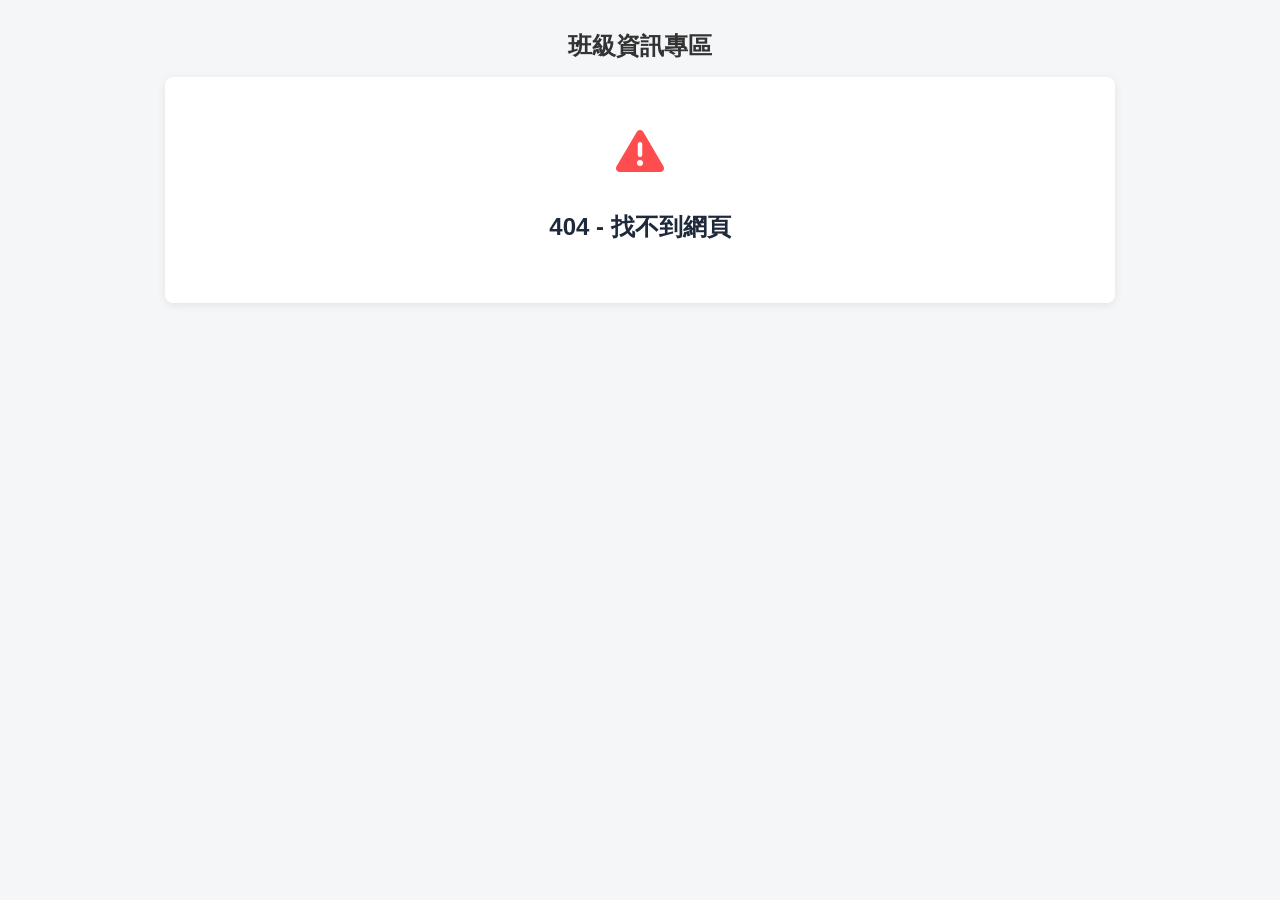
==== commit 2c0e46ee: "Add files via upload" ====
--- a/index.html
+++ b/index.html
@@ -5,7 +5,7 @@
     <meta name="viewport" content="width=device-width, initial-scale=1.0">
     <title>班級公告與財務專區</title>
     <!-- 沿用原本的 style.css -->
-    <link rel="stylesheet" href="style.css">
+    <link rel="stylesheet" href="style.css?v=261024">
     <!-- Supabase SDK -->
     <script src="https://cdn.jsdelivr.net/npm/@supabase/supabase-js@2"></script>
     <!-- Font Awesome 圖示庫 -->
@@ -65,187 +65,17 @@
         <h2 style="margin-bottom: 10px; color: #1e293b;">404 - 找不到網頁</h2>
     </div>
 
-    <script>
-        const SUPABASE_URL = 'https://otiyidlbqhypwqoafbgi.supabase.co';
-        const SUPABASE_ANON_KEY = 'sb_publishable_-QXTZjRq3Gsh4gOa1sUeHA_ahrsoFFe';
-        const supabaseClient = window.supabase.createClient(SUPABASE_URL, SUPABASE_ANON_KEY);
+    <!-- 圖片大圖預覽 Modal -->
+    <div id="image-preview-modal" class="modal-overlay hidden" onclick="closeImagePreviewModal()">
+        <div class="image-preview-card" onclick="event.stopPropagation()">
+            <button type="button" class="dp-x-btn image-preview-close-btn" onclick="closeImagePreviewModal()">
+                <i class="fa-solid fa-xmark"></i>
+            </button>
+            <img id="image-preview-modal-img" src="" alt="圖片大圖預覽">
+        </div>
+    </div>
 
-        // 取得網址列的 ?uid= 參數
-        const urlParams = new URLSearchParams(window.location.search);
-        const CLASS_UID = urlParams.get('uid');
-
-        let currentFinSub = 'rec';
-
-        function switchTab(type) {
-            document.querySelectorAll('.tab-btn').forEach(b => b.classList.remove('active'));
-            document.getElementById('ann-section').classList.toggle('active', type === 'announcement');
-            document.getElementById('fin-section').classList.toggle('active', type === 'financial');
-            event.target.classList.add('active');
-            if (type === 'announcement') loadAnnouncements();
-            else loadFinancialData();
-        }
-
-        function switchFinSub(sub) {
-            currentFinSub = sub;
-            document.getElementById('pill-rec').classList.toggle('active', sub === 'rec');
-            document.getElementById('pill-rcp').classList.toggle('active', sub === 'rcp');
-            document.getElementById('fin-rec-view').classList.toggle('hidden', sub !== 'rec');
-            document.getElementById('fin-rcp-view').classList.toggle('hidden', sub !== 'rcp');
-            loadFinancialData();
-        }
-
-        // 初始化檢查：若沒有 uid 則顯示 404 畫面
-        async function initPage() {
-            if (!CLASS_UID) {
-                document.getElementById('error-404-card').classList.remove('hidden');
-                return;
-            }
-
-            // 驗證資料庫中是否有這個班級
-            const { data, error } = await supabaseClient.from('classes').select('name, academic_year').eq('uid', CLASS_UID).single();
-            
-            if (error || !data) {
-                document.getElementById('error-404-card').classList.remove('hidden');
-                return;
-            }
-
-            // 驗證成功，顯示正常內容並載入資料
-            document.getElementById('main-content-card').classList.remove('hidden');
-            document.getElementById('class-title-header').textContent = `${data.academic_year}學年度 ${data.name} 班級資訊專區`;
-
-            await initSemesters();
-            await loadAnnouncements();
-        }
-
-        // 載入公告列表
-        async function loadAnnouncements() {
-            const listEl = document.getElementById('parent-ann-list');
-            listEl.innerHTML = '<div style="text-align:center; color:#888; padding:20px;">資料載入中...</div>';
-            
-            const { data } = await supabaseClient
-                .from('announcements')
-                .select(`uid, name, note, attachment_url, is_pinned, announcement_categories ( name, color )`)
-                .eq('class_uid', CLASS_UID)
-                .order('is_pinned', { ascending: false })
-                .order('created_at', { ascending: false });
-
-            listEl.innerHTML = '';
-            if (data && data.length > 0) {
-                data.forEach(item => {
-                    const catName = item.announcement_categories ? item.announcement_categories.name : '一般';
-                    const catColor = item.announcement_categories ? item.announcement_categories.color : '#64748b';
-                    const pinBadge = item.is_pinned ? `<span class="pin-tag">置頂</span>` : '';
-                    let imgHtml = item.attachment_url ? `<div style="margin-top:8px;"><a href="${item.attachment_url}" target="_blank"><img src="${item.attachment_url}" style="max-height:150px; border-radius:6px; border:1px solid #ddd;"></a></div>` : '';
-
-                    listEl.innerHTML += `
-                        <div class="custom-card-item" style="flex-direction: column; align-items: stretch;">
-                            <div style="display: flex; justify-content: space-between; align-items: center;">
-                                <div class="card-title">${pinBadge}${item.name}</div>
-                                <span class="category-badge" style="background-color: ${catColor};">${catName}</span>
-                            </div>
-                            <div class="card-sub" style="margin-top: 8px; white-space: pre-wrap; color: #333;">${item.note || ''}</div>
-                            ${imgHtml}
-                        </div>
-                    `;
-                });
-            } else {
-                listEl.innerHTML = `<div style="text-align: center; color: #888; padding: 20px;">目前尚無公告資料</div>`;
-            }
-        }
-
-        // 載入學期選單
-        async function initSemesters() {
-            const semSelect = document.getElementById('semester-select');
-            const { data } = await supabaseClient.from('semesters').select('*').order('sort_order', { ascending: true });
-            semSelect.innerHTML = '<option value="">-- 全部學期 --</option>';
-            if (data) {
-                data.forEach(s => {
-                    semSelect.innerHTML += `<option value="${s.uid}">${s.name}</option>`;
-                    if (s.is_default) semSelect.value = s.uid;
-                });
-            }
-        }
-
-        // 載入財務收支明細與憑證
-        async function loadFinancialData() {
-            const semUid = document.getElementById('semester-select').value;
-            
-            let query = supabaseClient.from('financial_records').select(`uid, name, remark, date, amount, type`).eq('class_uid', CLASS_UID).order('created_at', { ascending: false });
-            if (semUid) query = query.eq('semester_uid', semUid);
-            const { data: records } = await query;
-
-            const { data: allRecords } = await supabaseClient.from('financial_records').select('amount, type').eq('class_uid', CLASS_UID);
-            let totalInc = 0, totalExp = 0, curInc = 0, curExp = 0;
-            if (allRecords) {
-                allRecords.forEach(r => {
-                    const amt = Number(r.amount) || 0;
-                    if (Number(r.type) === 1) totalInc += amt; else totalExp += amt;
-                });
-            }
-            
-            const recListEl = document.getElementById('parent-fin-rec-list');
-            recListEl.innerHTML = '';
-            if (records && records.length > 0) {
-                records.forEach(item => {
-                    const isInc = Number(item.type) === 1;
-                    const amt = Number(item.amount) || 0;
-                    if (isInc) curInc += amt; else curExp += amt;
-                    const badge = isInc ? `<span class="type-badge inc">收入</span>` : `<span class="type-badge exp">支出</span>`;
-
-                    recListEl.innerHTML += `
-                        <div class="custom-card-item">
-                            <div class="card-info" style="flex:1;">
-                                <div class="card-title">${badge} <span>${item.name}</span></div>
-                                <div class="card-sub" style="margin-top: 4px;">日期: ${item.date || ''} ${item.remark ? '| 備註: ' + item.remark : ''}</div>
-                            </div>
-                            <div style="color: ${isInc ? '#00b96b' : '#ff4d4f'}; font-weight: bold; font-size: 16px;">
-                                ${isInc ? '+' : '-'}$${amt.toLocaleString()}
-                            </div>
-                        </div>
-                    `;
-                });
-            } else {
-                recListEl.innerHTML = `<div style="text-align: center; color: #888; padding: 20px;">目前尚無收支明細</div>`;
-            }
-
-            const balance = curInc - curExp;
-            const totalBalance = totalInc - totalExp;
-            document.getElementById('fin-summary').innerHTML = `
-                <div class="summary-item"><span class="summary-label">收入:</span><span class="inc">+$${curInc.toLocaleString()}</span></div>
-                <div class="summary-item"><span class="summary-label">支出:</span><span class="exp">-$${curExp.toLocaleString()}</span></div>
-                <div class="summary-item"><span class="summary-label">結餘:</span><span class="balance" style="color: ${balance >= 0 ? '#00b96b' : '#ff4d4f'}">$${balance.toLocaleString()}</span></div>
-                <div class="summary-item"><span class="summary-label">總餘:</span><span class="total-balance" style="color: ${totalBalance >= 0 ? '#00b96b' : '#ff4d4f'}">$${totalBalance.toLocaleString()}</span></div>
-            `;
-
-            let rcpQuery = supabaseClient.from('financial_receipts').select(`uid, receipt_url, remark`).eq('class_uid', CLASS_UID).order('created_at', { ascending: false });
-            if (semUid) rcpQuery = rcpQuery.eq('semester_uid', semUid);
-            const { data: receipts } = await rcpQuery;
-
-            const rcpListEl = document.getElementById('parent-fin-rcp-list');
-            rcpListEl.innerHTML = '';
-            if (receipts && receipts.length > 0) {
-                receipts.forEach(item => {
-                    rcpListEl.innerHTML += `
-                        <div class="custom-card-item">
-                            <div style="display: flex; gap: 14px; align-items: center;">
-                                <a href="${item.receipt_url}" target="_blank">
-                                    <img src="${item.receipt_url}" style="width: 60px; height: 60px; object-fit: cover; border-radius: 6px; border: 1px solid #ddd;">
-                                </a>
-                                <div class="card-info">
-                                    <div class="card-title">憑證收據</div>
-                                    <div class="card-sub">${item.remark ? '備註: ' + item.remark : '無備註'}</div>
-                                </div>
-                            </div>
-                        </div>
-                    `;
-                });
-            } else {
-                rcpListEl.innerHTML = `<div style="text-align: center; color: #888; padding: 20px;">目前尚無憑證收據</div>`;
-            }
-        }
-
-        // 頁面載入時執行檢查
-        initPage();
-    </script>
+    <script src="app.js?v=261024"></script>
+    <script src="script.js?v=261024"></script>
 </body>
 </html>
--- a/style.css
+++ b/style.css
@@ -215,6 +215,49 @@
 
 .date-time-row { display: flex; gap: 12px; align-items: flex-end; }
 .date-time-row > div { flex: 1; }
+
+/* 圖片大圖預覽 Modal 樣式 */
+.image-preview-card {
+    position: relative;
+    background: transparent;
+    max-width: 90vw;
+    max-height: 90vh;
+    display: flex;
+    justify-content: center;
+    align-items: center;
+}
+
+.image-preview-card img {
+    max-width: 100%;
+    max-height: 85vh;
+    width: auto;
+    height: auto;
+    object-fit: contain;
+    border-radius: 8px;
+    box-shadow: 0 10px 30px rgba(0, 0, 0, 0.3);
+}
+
+.image-preview-close-btn {
+    position: absolute;
+    top: -40px;
+    right: 0;
+    color: white !important;
+    font-size: 24px;
+    background: rgba(0, 0, 0, 0.4);
+    border-radius: 50%;
+    width: 36px;
+    height: 36px;
+    display: flex;
+    align-items: center;
+    justify-content: center;
+    cursor: pointer;
+    border: none;
+    transition: background 0.2s;
+}
+
+.image-preview-close-btn:hover {
+    background: rgba(0, 0, 0, 0.8);
+}
 
 @media (max-width: 600px) {
     .tabs { display: grid; grid-template-columns: repeat(3, 1fr); gap: 2px; }
